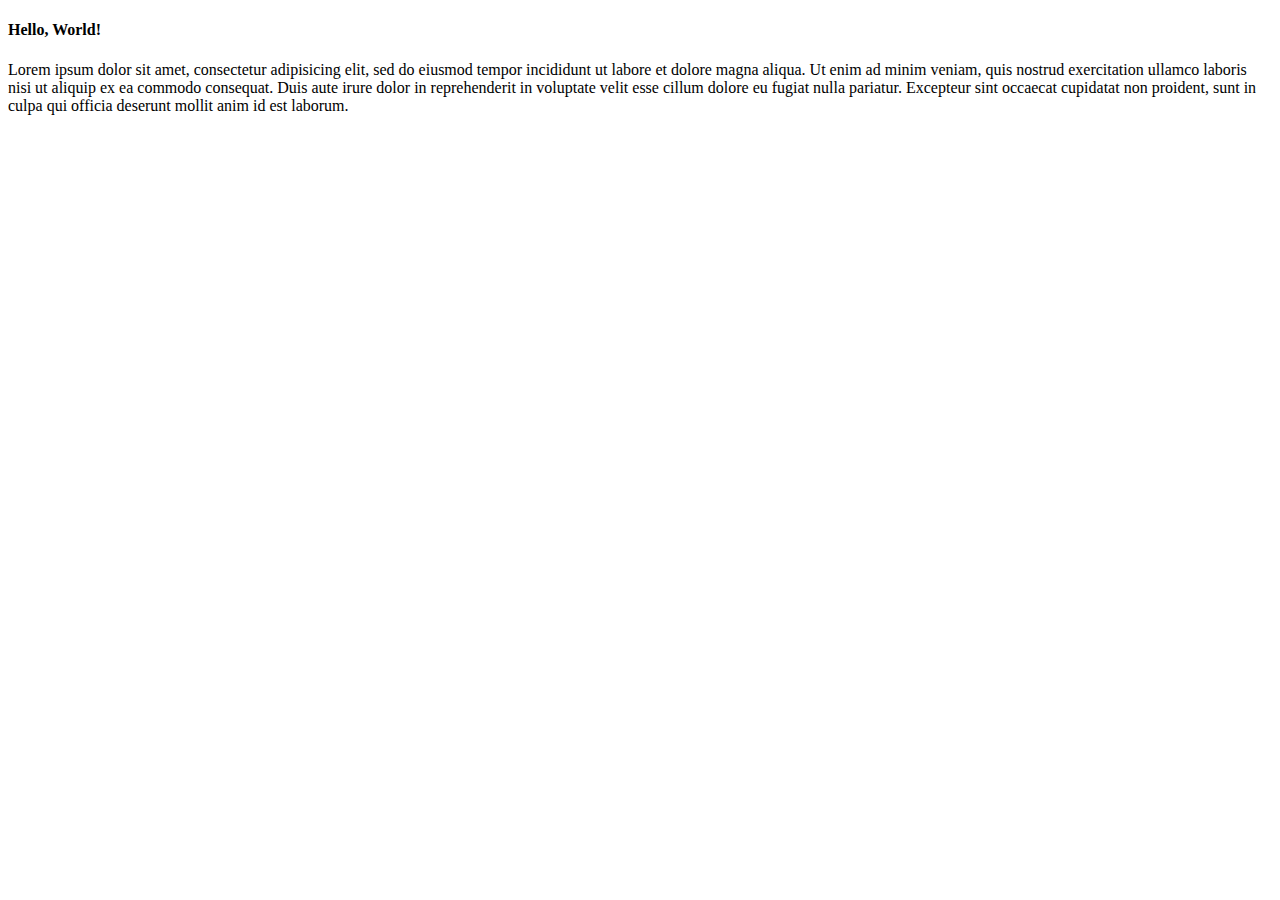
==== src/main/resources/templates/index.html @ 3fbfc263 "add first ui fragments for testing" ====
<!DOCTYPE html>
<html lang="en" xmlns:th="http://www.thymeleaf.org">
<head th:replace="/fragments/master::head"></head>
<body>

<div th:replace="/fragments/master::navbar"></div>

<main>
    <div class="container section">
        <h4>Hello, World!</h4>
        <div class="row">
            <div class="col s12">
                <p class="flow-text">
                    Lorem ipsum dolor sit amet, consectetur adipisicing elit, sed do eiusmod tempor incididunt ut labore et dolore magna aliqua. Ut enim ad minim veniam, quis nostrud exercitation ullamco laboris nisi ut aliquip ex ea commodo consequat. Duis aute irure dolor in reprehenderit in voluptate velit esse cillum dolore eu fugiat nulla pariatur. Excepteur sint occaecat cupidatat non proident, sunt in culpa qui officia deserunt mollit anim id est laborum.
                </p>
            </div>
        </div>
    </div>
</main>

<footer th:replace="/fragments/master::footer"></footer>
</body>
</html>
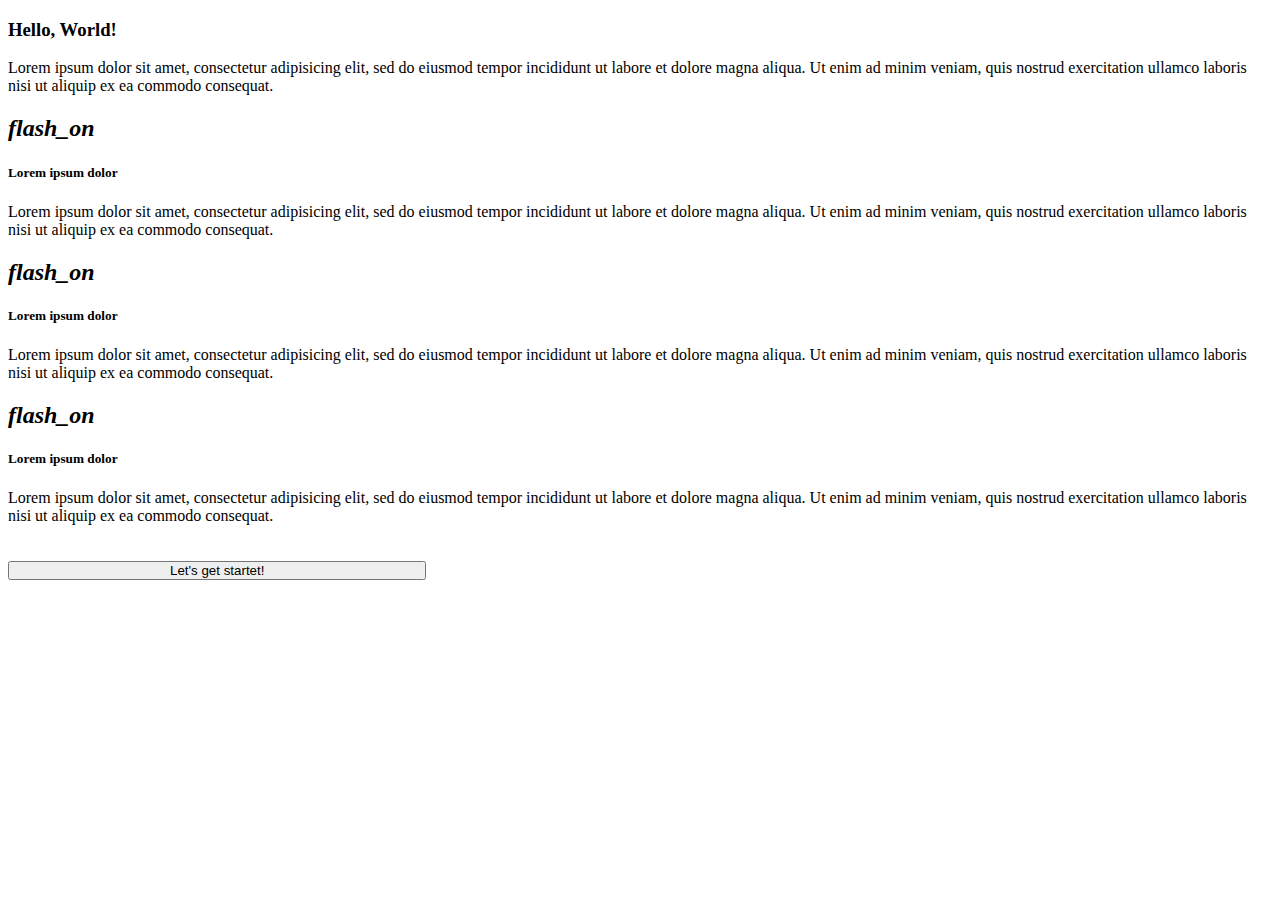
==== commit 8c9e5504: "submitting code" ====
--- a/src/main/resources/templates/index.html
+++ b/src/main/resources/templates/index.html
@@ -1,23 +1,57 @@
 <!DOCTYPE html>
 <html lang="en" xmlns:th="http://www.thymeleaf.org">
-<head th:replace="/fragments/master::head"></head>
+<head th:replace="fragments/master::head"></head>
 <body>
 
-<div th:replace="/fragments/master::navbar"></div>
+<div th:replace="fragments/master::navbar"></div>
 
 <main>
     <div class="container section">
-        <h4>Hello, World!</h4>
+        <h3>Hello, World!</h3>
         <div class="row">
             <div class="col s12">
                 <p class="flow-text">
-                    Lorem ipsum dolor sit amet, consectetur adipisicing elit, sed do eiusmod tempor incididunt ut labore et dolore magna aliqua. Ut enim ad minim veniam, quis nostrud exercitation ullamco laboris nisi ut aliquip ex ea commodo consequat. Duis aute irure dolor in reprehenderit in voluptate velit esse cillum dolore eu fugiat nulla pariatur. Excepteur sint occaecat cupidatat non proident, sunt in culpa qui officia deserunt mollit anim id est laborum.
+                    Lorem ipsum dolor sit amet, consectetur adipisicing elit, sed do eiusmod tempor incididunt ut labore et dolore magna aliqua. Ut enim ad minim veniam, quis nostrud exercitation ullamco laboris nisi ut aliquip ex ea commodo consequat.
                 </p>
+            </div>
+        </div>
+        <div class="row">
+            <div class="col s12 m4">
+                <div class="icon-block">
+                    <h2 class="center easternblue-text">
+                        <i class="material-icons">flash_on</i>
+                    </h2>
+                    <h5 class="center">Lorem ipsum dolor</h5>
+                    <p class="light">Lorem ipsum dolor sit amet, consectetur adipisicing elit, sed do eiusmod tempor incididunt ut labore et dolore magna aliqua. Ut enim ad minim veniam, quis nostrud exercitation ullamco laboris nisi ut aliquip ex ea commodo consequat.</p>
+                </div>
+            </div>
+            <div class="col s12 m4">
+                <div class="icon-block">
+                    <h2 class="center easternblue-text">
+                        <i class="material-icons">flash_on</i>
+                    </h2>
+                    <h5 class="center">Lorem ipsum dolor</h5>
+                    <p class="light">Lorem ipsum dolor sit amet, consectetur adipisicing elit, sed do eiusmod tempor incididunt ut labore et dolore magna aliqua. Ut enim ad minim veniam, quis nostrud exercitation ullamco laboris nisi ut aliquip ex ea commodo consequat.</p>
+                </div>
+            </div>
+            <div class="col s12 m4">
+                <div class="icon-block">
+                    <h2 class="center easternblue-text">
+                        <i class="material-icons">flash_on</i>
+                    </h2>
+                    <h5 class="center">Lorem ipsum dolor</h5>
+                    <p class="light">Lorem ipsum dolor sit amet, consectetur adipisicing elit, sed do eiusmod tempor incididunt ut labore et dolore magna aliqua. Ut enim ad minim veniam, quis nostrud exercitation ullamco laboris nisi ut aliquip ex ea commodo consequat.</p>
+                </div>
+            </div>
+        </div>
+        <div class="row">
+            <div class="col s12 center">
+                <button class="btn btn-large wave-effect waves-light easternblue" style="margin-top: 20px; padding: 0 10rem;">Let's get startet!</button>
             </div>
         </div>
     </div>
 </main>
 
-<footer th:replace="/fragments/master::footer"></footer>
+<footer th:replace="fragments/master::footer"></footer>
 </body>
 </html>
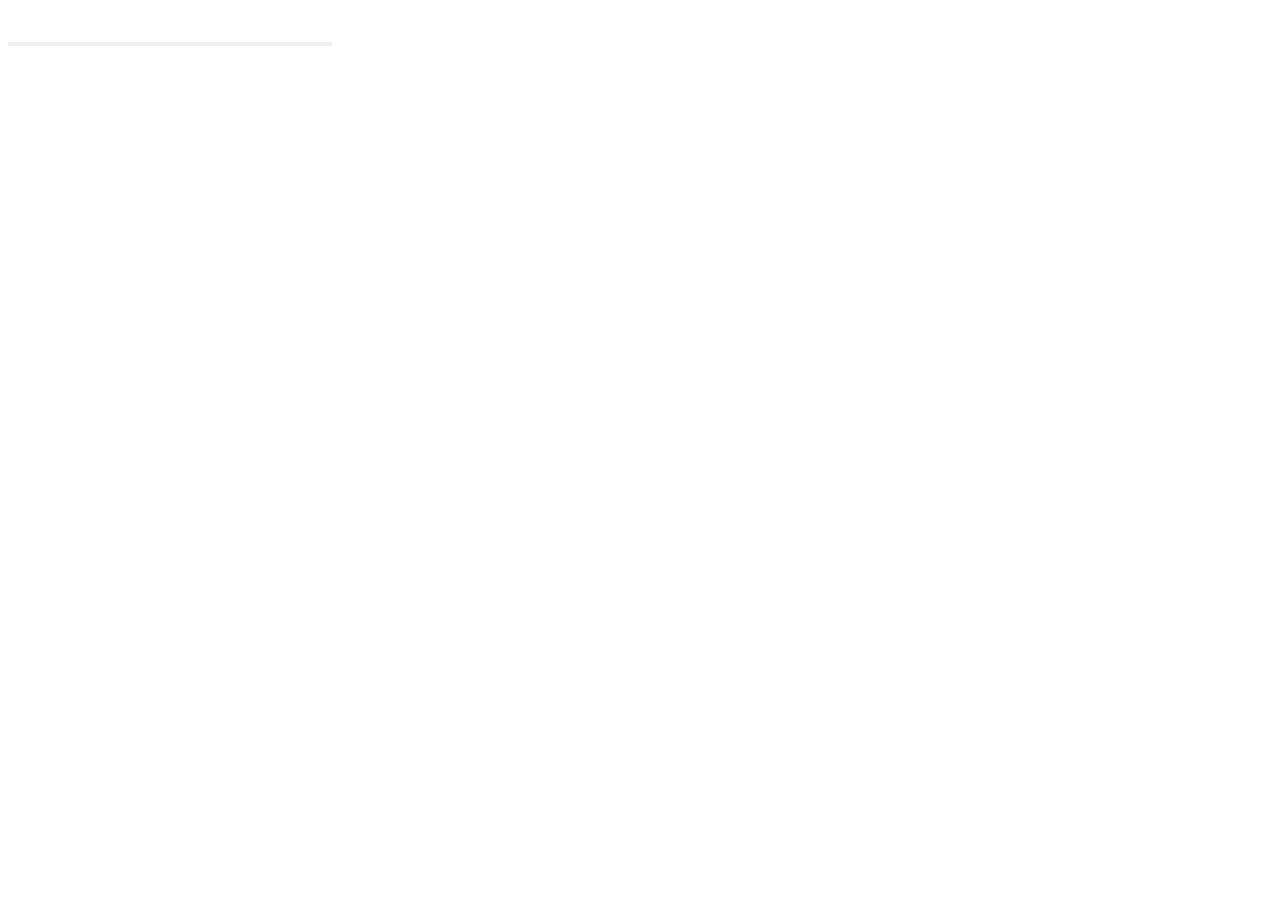
==== commit 576e5f2c: "i18n and some other fixes" ====
--- a/src/main/resources/templates/index.html
+++ b/src/main/resources/templates/index.html
@@ -7,46 +7,44 @@
 
 <main>
     <div class="container section">
-        <h3>Hello, World!</h3>
+        <h3 th:text="#{index.title}"></h3>
         <div class="row">
             <div class="col s12">
-                <p class="flow-text">
-                    Lorem ipsum dolor sit amet, consectetur adipisicing elit, sed do eiusmod tempor incididunt ut labore et dolore magna aliqua. Ut enim ad minim veniam, quis nostrud exercitation ullamco laboris nisi ut aliquip ex ea commodo consequat.
-                </p>
+                <p class="flow-text" th:text="#{index.text}"></p>
             </div>
         </div>
         <div class="row">
             <div class="col s12 m4">
                 <div class="icon-block">
                     <h2 class="center easternblue-text">
-                        <i class="material-icons">flash_on</i>
+                        <i class="material-icons" th:text="#{index.teaser1.icon}"></i>
                     </h2>
-                    <h5 class="center">Lorem ipsum dolor</h5>
-                    <p class="light">Lorem ipsum dolor sit amet, consectetur adipisicing elit, sed do eiusmod tempor incididunt ut labore et dolore magna aliqua. Ut enim ad minim veniam, quis nostrud exercitation ullamco laboris nisi ut aliquip ex ea commodo consequat.</p>
+                    <h5 class="center" th:text="#{index.teaser1.title}"></h5>
+                    <p class="light" th:text="#{index.teaser1.text}"></p>
                 </div>
             </div>
             <div class="col s12 m4">
                 <div class="icon-block">
                     <h2 class="center easternblue-text">
-                        <i class="material-icons">flash_on</i>
+                        <i class="material-icons" th:text="#{index.teaser2.icon}"></i>
                     </h2>
-                    <h5 class="center">Lorem ipsum dolor</h5>
-                    <p class="light">Lorem ipsum dolor sit amet, consectetur adipisicing elit, sed do eiusmod tempor incididunt ut labore et dolore magna aliqua. Ut enim ad minim veniam, quis nostrud exercitation ullamco laboris nisi ut aliquip ex ea commodo consequat.</p>
+                    <h5 class="center" th:text="#{index.teaser2.title}"></h5>
+                    <p class="light" th:text="#{index.teaser2.text}"></p>
                 </div>
             </div>
             <div class="col s12 m4">
                 <div class="icon-block">
                     <h2 class="center easternblue-text">
-                        <i class="material-icons">flash_on</i>
+                        <i class="material-icons" th:text="#{index.teaser3.icon}"></i>
                     </h2>
-                    <h5 class="center">Lorem ipsum dolor</h5>
-                    <p class="light">Lorem ipsum dolor sit amet, consectetur adipisicing elit, sed do eiusmod tempor incididunt ut labore et dolore magna aliqua. Ut enim ad minim veniam, quis nostrud exercitation ullamco laboris nisi ut aliquip ex ea commodo consequat.</p>
+                    <h5 class="center" th:text="#{index.teaser3.title}"></h5>
+                    <p class="light" th:text="#{index.teaser3.text}"></p>
                 </div>
             </div>
         </div>
         <div class="row">
             <div class="col s12 center">
-                <button class="btn btn-large wave-effect waves-light easternblue" style="margin-top: 20px; padding: 0 10rem;">Let's get startet!</button>
+                <button th:text="#{index.start}" class="btn btn-large wave-effect waves-light easternblue" style="margin-top: 20px; padding: 0 10rem;"></button>
             </div>
         </div>
     </div>
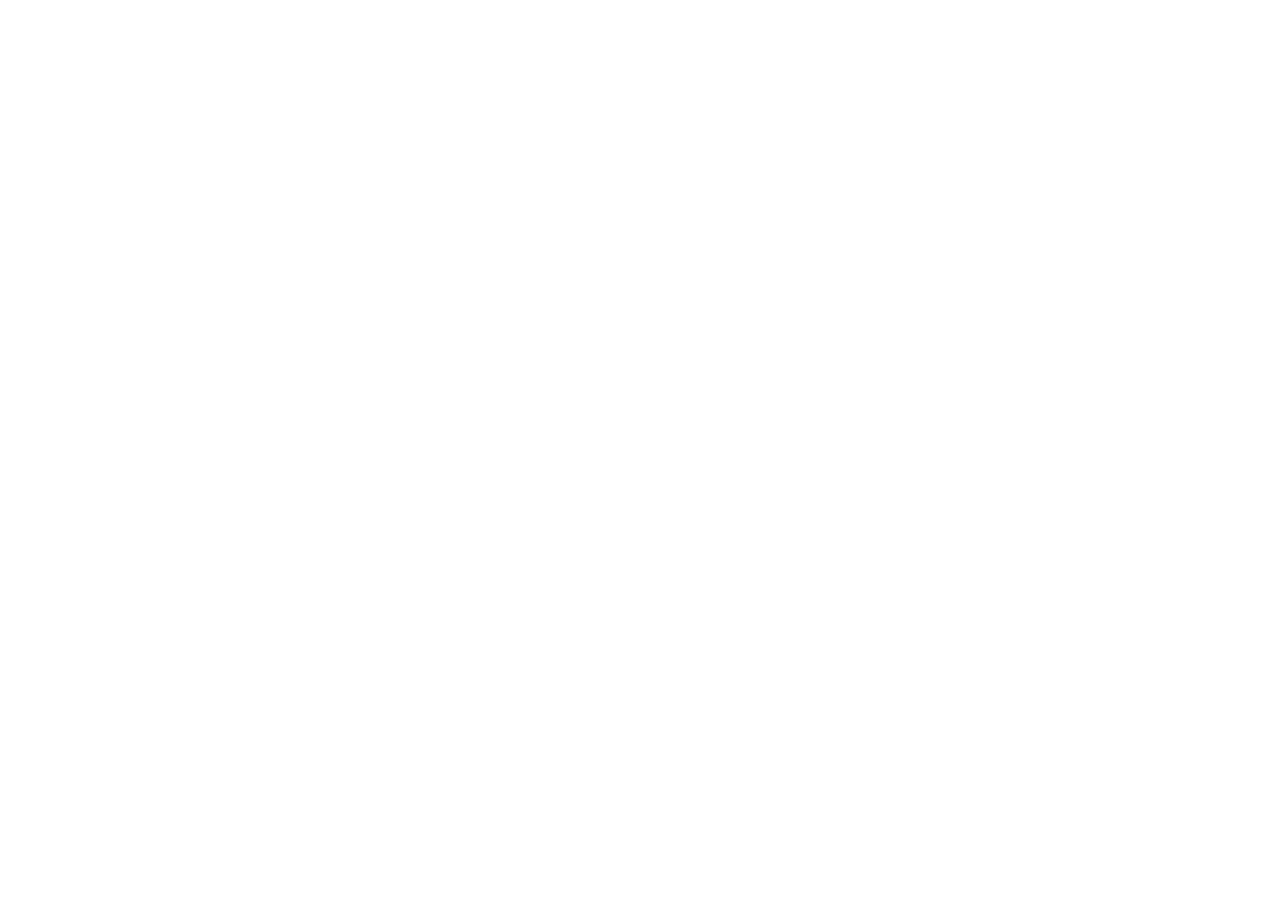
==== commit ce65dc95: "adjust code test result" ====
--- a/src/main/resources/templates/index.html
+++ b/src/main/resources/templates/index.html
@@ -44,7 +44,7 @@
         </div>
         <div class="row">
             <div class="col s12 center">
-                <button th:text="#{index.start}" class="btn btn-large wave-effect waves-light easternblue" style="margin-top: 20px; padding: 0 10rem;"></button>
+                <a href="/rules" th:text="#{index.start}" class="btn btn-large wave-effect waves-light easternblue" style="margin-top: 20px; padding: 0 10rem;"></a>
             </div>
         </div>
     </div>
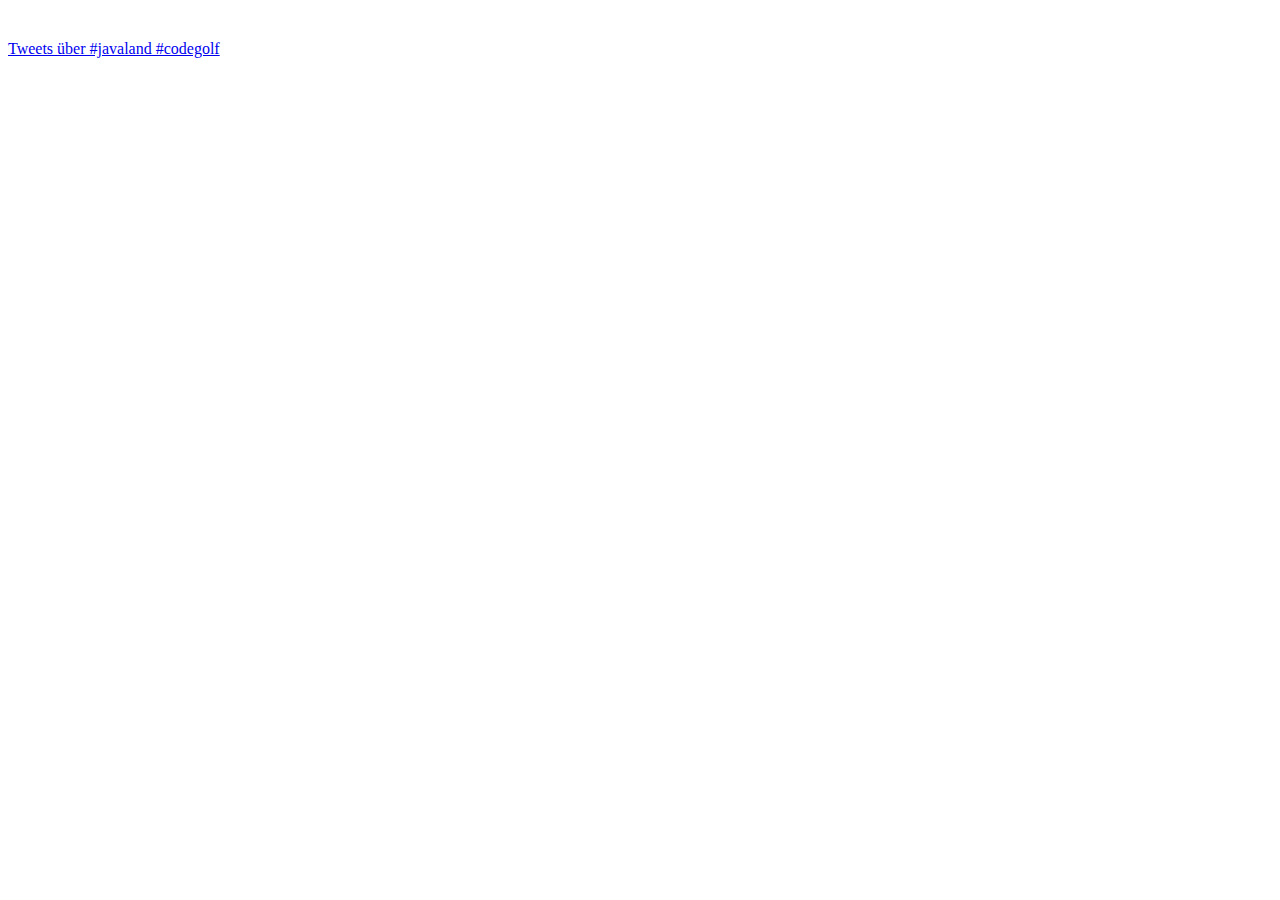
==== commit 338d7de5: "text content" ====
--- a/src/main/resources/templates/index.html
+++ b/src/main/resources/templates/index.html
@@ -10,7 +10,7 @@
         <h3 th:text="#{index.title}"></h3>
         <div class="row">
             <div class="col s12">
-                <p class="flow-text" th:text="#{index.text}"></p>
+                <p class="flow-text" th:utext="#{index.text}"></p>
             </div>
         </div>
         <div class="row">
@@ -20,7 +20,7 @@
                         <i class="material-icons" th:text="#{index.teaser1.icon}"></i>
                     </h2>
                     <h5 class="center" th:text="#{index.teaser1.title}"></h5>
-                    <p class="light" th:text="#{index.teaser1.text}"></p>
+                    <p class="light" th:utext="#{index.teaser1.text}"></p>
                 </div>
             </div>
             <div class="col s12 m4">
@@ -29,7 +29,7 @@
                         <i class="material-icons" th:text="#{index.teaser2.icon}"></i>
                     </h2>
                     <h5 class="center" th:text="#{index.teaser2.title}"></h5>
-                    <p class="light" th:text="#{index.teaser2.text}"></p>
+                    <p class="light" th:utext="#{index.teaser2.text}"></p>
                 </div>
             </div>
             <div class="col s12 m4">
@@ -38,7 +38,7 @@
                         <i class="material-icons" th:text="#{index.teaser3.icon}"></i>
                     </h2>
                     <h5 class="center" th:text="#{index.teaser3.title}"></h5>
-                    <p class="light" th:text="#{index.teaser3.text}"></p>
+                    <p class="light" th:utext="#{index.teaser3.text}"></p>
                 </div>
             </div>
         </div>
@@ -47,6 +47,10 @@
                 <a href="/rules" th:text="#{index.start}" class="btn btn-large wave-effect waves-light easternblue" style="margin-top: 20px; padding: 0 10rem;"></a>
             </div>
         </div>
+
+        <a class="twitter-timeline" data-dnt="true" href="https://twitter.com/search?q=%23javaland%20%23codegolf" data-widget-id="825065254589759488">Tweets über #javaland #codegolf </a>
+        <script>!function(d,s,id){var js,fjs=d.getElementsByTagName(s)[0],p=/^http:/.test(d.location)?'http':'https';if(!d.getElementById(id)){js=d.createElement(s);js.id=id;js.src=p+"://platform.twitter.com/widgets.js";fjs.parentNode.insertBefore(js,fjs);}}(document,"script","twitter-wjs");</script>
+
     </div>
 </main>
 
